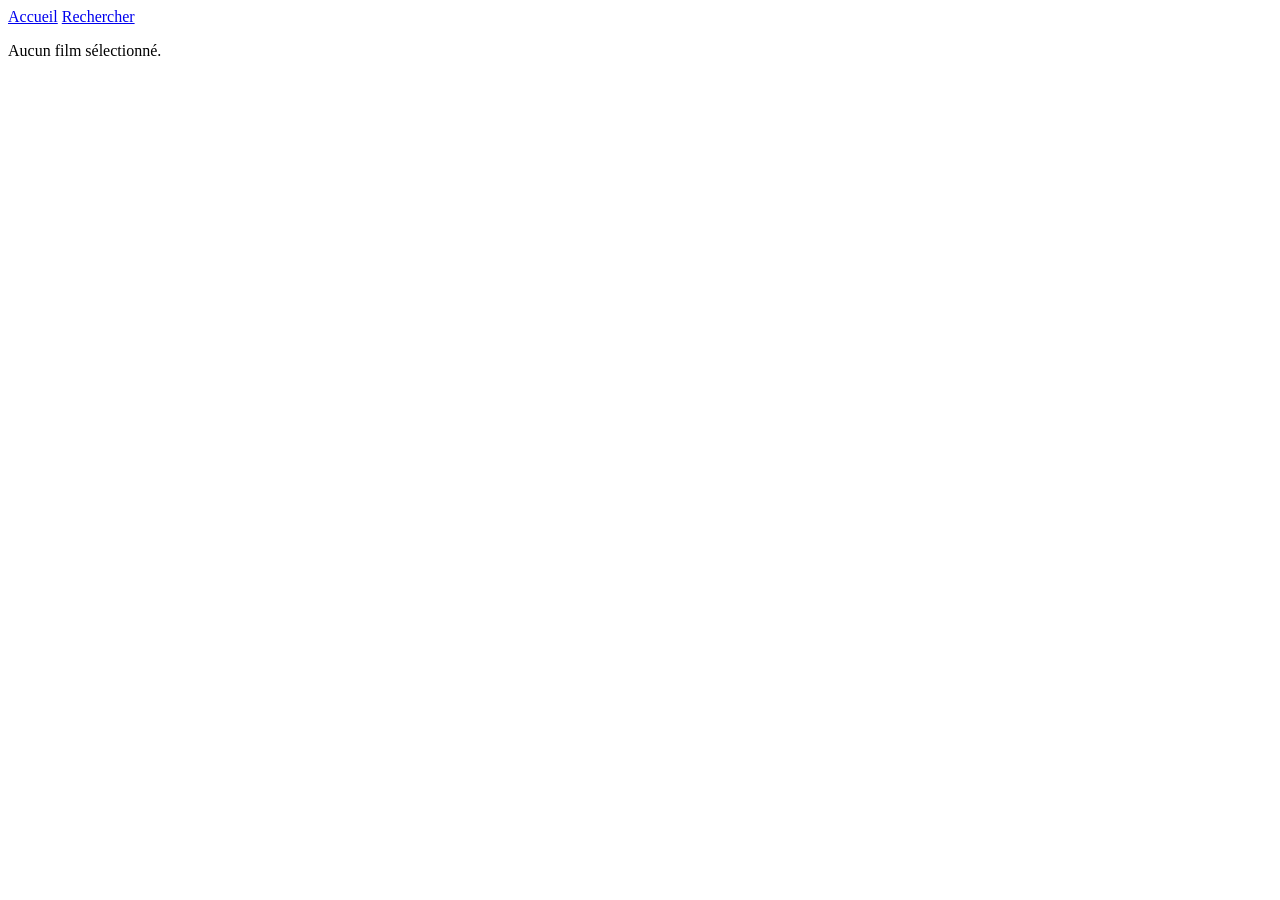
==== movie.html @ ba8141de "feat: add movie details page with OMDb data" ====
<!DOCTYPE html>
<html lang="fr">
<head>
    <meta charset="UTF-8">
    <meta name="viewport" content="width=device-width, initial-scale=1.0">
    <title>Détail du film</title>
</head>

<body>

    <header>
        <nav>
            <a href="index.html">Accueil</a>
            <a href="search.html">Rechercher</a>
        </nav>
    </header>

    <main>
        <section id="movie-details">
        </section>
    </main>
<script type="module" src="./js/movie.js"></script>
</body>
</html>
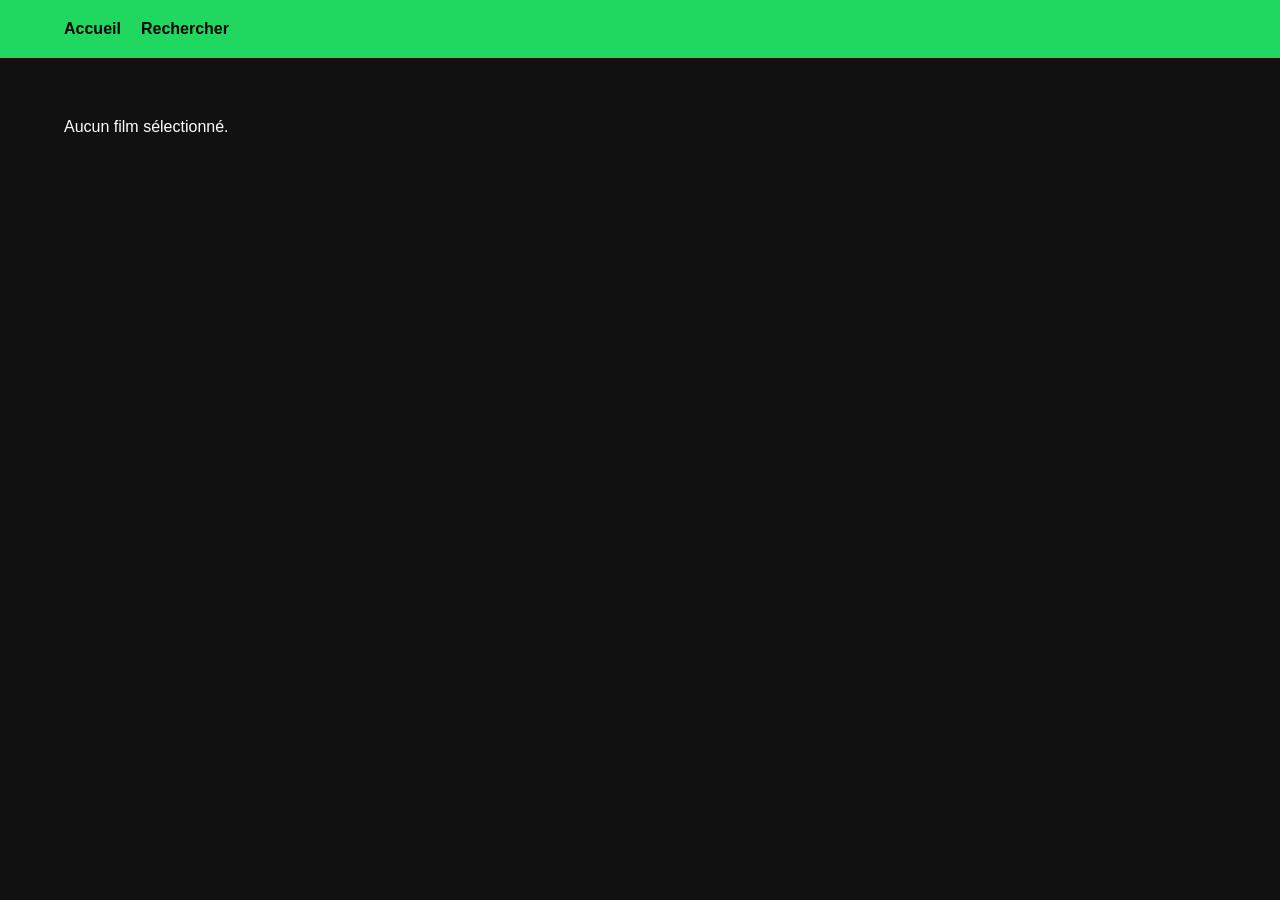
==== commit bc9fc287: "style: add responsive cinema interface" ====
--- a/movie.html
+++ b/movie.html
@@ -4,6 +4,7 @@
     <meta charset="UTF-8">
     <meta name="viewport" content="width=device-width, initial-scale=1.0">
     <title>Détail du film</title>
+    <link rel="stylesheet" href="./css/style.css">
 </head>
 
 <body>
--- a/css/style.css
+++ b/css/style.css
@@ -0,0 +1,128 @@
+* {
+    box-sizing: border-box;
+}
+
+body {
+    margin: 0;
+    font-family: "Myriad Pro", Arial, sans-serif;
+    background-color: #111;
+    color: #ffffff;
+}
+
+main {
+    width: min(1200px, 90%);
+    margin: 0 auto;
+    padding: 40px 0;
+}
+
+header {
+    background-color: #20D760;
+    padding: 20px 0;
+}
+
+nav {
+    width: min(1200px, 90%);
+    margin: 0 auto;
+    display: flex;
+    gap: 20px;
+}
+
+nav a {
+    color: #000000;
+    text-decoration: none;
+    font-weight: bold;
+}
+
+nav a:hover {
+    text-decoration: underline;
+}
+
+#movies-container,
+#search-results {
+    display: grid;
+    grid-template-columns: repeat(auto-fit, minmax(220px, 1fr));
+    gap: 24px;
+}
+
+article {
+    background-color: #20D760;
+    color: #000000;
+    padding: 16px;
+    border-radius: 30px;
+}
+
+article img {
+    width: 100%;
+    display: block;
+    border-radius: 8px;
+}
+
+article h2 {
+    margin-top: 16px;
+    font-size: 1.2rem;
+}
+
+article a,
+button {
+    display: inline-block;
+    margin-top: 12px;
+    padding: 10px 16px;
+    border: none;
+    border-radius: 26px;
+    background-color: black;
+    color: #20D760;
+    text-decoration: none;
+    cursor: pointer;
+    font-weight: bold;
+}
+#load-more,
+#load-more-search {
+    display: block;
+    margin: 40px auto 0;
+    padding: 12px 24px;
+    border: none;
+    border-radius: 26px;
+    background-color: #20D760;
+    color: #000000;
+    font-weight: bold;
+    cursor: pointer;
+}
+button:hover,
+article a:hover {
+    opacity: 0.85;
+}
+
+#search-input {
+    width: 100%;
+    padding: 14px 16px;
+    margin: 20px 0 30px;
+    border: 1px solid #696969;
+    border-radius: 6px;
+    background-color: #1c1c1c;
+    color: #ffffff;
+    font-size: 1rem;
+}
+
+#search-input:focus {
+    outline: none;
+    border-color: #20D760;
+}
+
+#movie-details article {
+    max-width: 900px;
+    margin: 0 auto;
+}
+
+#movie-details img {
+    max-width: 320px;
+    margin-bottom: 20px;
+}
+
+#movie-details h1 {
+    font-size: 2rem;
+    margin-bottom: 20px;
+}
+
+#movie-details p {
+    line-height: 1.6;
+}
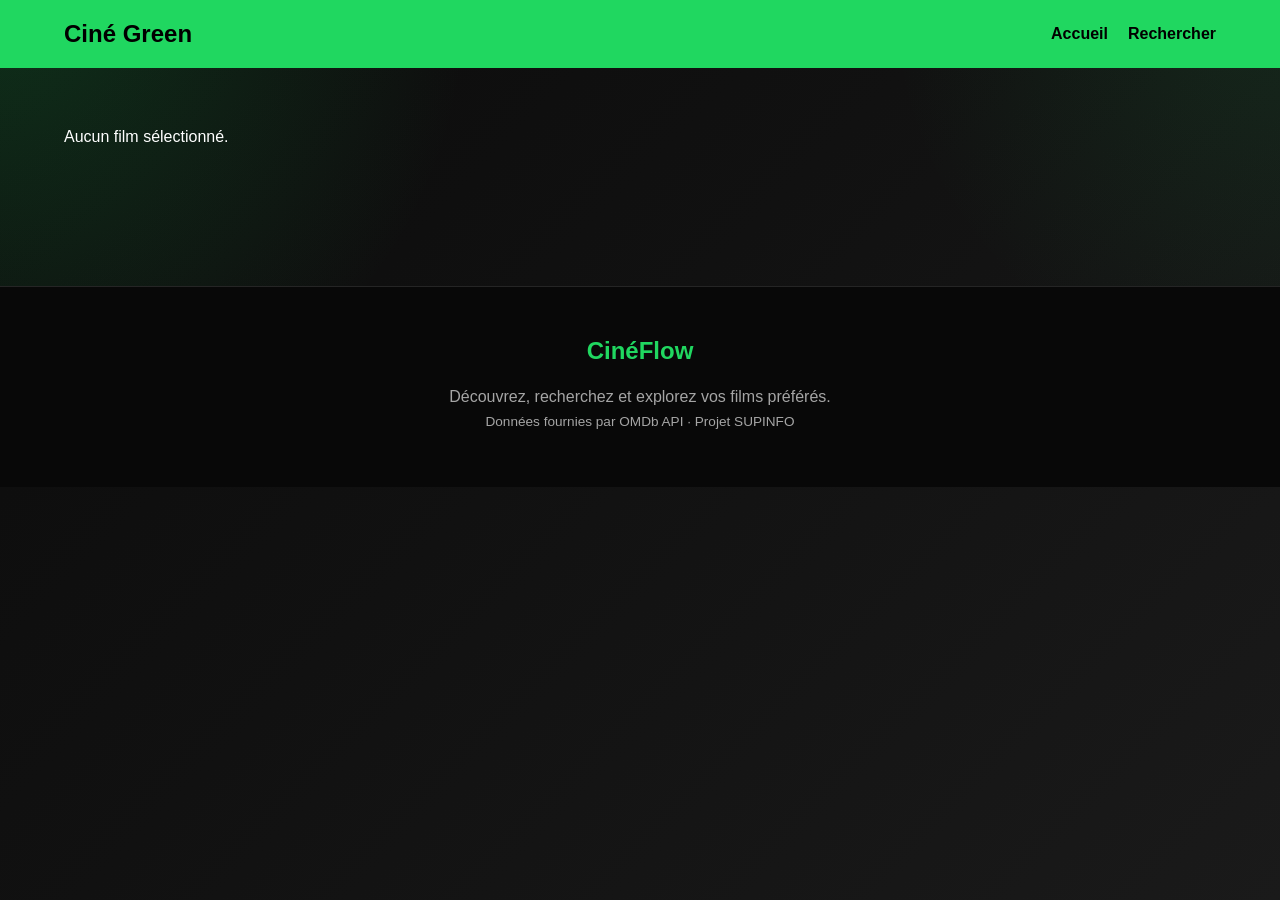
==== commit e946f694: "style: improve cinema interface design" ====
--- a/movie.html
+++ b/movie.html
@@ -11,15 +11,32 @@
 
     <header>
         <nav>
-            <a href="index.html">Accueil</a>
-            <a href="search.html">Rechercher</a>
-        </nav>
+    <a href="index.html" class="logo"><b>Ciné Green</b></a>
+
+    <div class="nav-links">
+        <a href="index.html">Accueil</a>
+        <a href="search.html">Rechercher</a>
+    </div>
+</nav>
     </header>
 
     <main>
         <section id="movie-details">
         </section>
     </main>
+    <footer>
+    <div class="footer-content">
+        <a href="index.html" class="footer-logo">CinéFlow</a>
+
+        <p>
+            Découvrez, recherchez et explorez vos films préférés.
+        </p>
+
+        <p class="footer-credit">
+            Données fournies par OMDb API · Projet SUPINFO
+        </p>
+    </div>
+</footer>
 <script type="module" src="./js/movie.js"></script>
 </body>
 </html>
--- a/css/style.css
+++ b/css/style.css
@@ -5,8 +5,13 @@
 body {
     margin: 0;
     font-family: "Myriad Pro", Arial, sans-serif;
-    background-color: #111;
     color: #ffffff;
+    background-color: #0b0b0b;
+    background-image:
+        radial-gradient(circle at top left, rgba(32, 215, 96, 0.18), transparent 30%),
+        radial-gradient(circle at top right, rgba(32, 215, 96, 0.10), transparent 25%),
+        linear-gradient(135deg, #0b0b0b 0%, #111111 45%, #1a1a1a 100%);
+    background-attachment: fixed;
 }
 
 main {
@@ -92,20 +97,47 @@
     opacity: 0.85;
 }
 
+.search-box {
+    position: relative;
+    margin: 20px 0 30px;
+}
+
+.search-icon {
+    position: absolute;
+    left: 20px;
+    top: 50%;
+    transform: translateY(-50%);
+    color: #20D760;
+    font-size: 1.5rem;
+    pointer-events: none;
+}
+
 #search-input {
     width: 100%;
-    padding: 14px 16px;
-    margin: 20px 0 30px;
-    border: 1px solid #696969;
-    border-radius: 6px;
-    background-color: #1c1c1c;
+    padding: 16px 20px 16px 55px;
+    border: 1px solid #333333;
+    border-radius: 30px;
+    background-color: rgba(28, 28, 28, 0.9);
     color: #ffffff;
     font-size: 1rem;
+    transition:
+        border-color 0.3s ease,
+        box-shadow 0.3s ease;
 }
 
 #search-input:focus {
     outline: none;
     border-color: #20D760;
+    box-shadow: 0 0 0 3px rgba(32, 215, 96, 0.15);
+}
+
+#search-input::placeholder {
+    color: #8d8d8d;
+}
+
+#search-input:focus {
+    outline: none;
+    border-color: #20D760;
 }
 
 #movie-details article {
@@ -125,4 +157,233 @@
 
 #movie-details p {
     line-height: 1.6;
+}
+
+article {
+    transition: transform 0.3s ease, box-shadow 0.3s ease;
+}
+
+article:hover {
+    transform: translateY(-8px);
+    box-shadow: 0 14px 30px rgba(0, 0, 0, 0.35);
+}
+
+article img {
+    transition: transform 0.3s ease;
+}
+
+article:hover img {
+    transform: scale(1.03);
+}
+nav {
+    width: min(1200px, 90%);
+    margin: 0 auto;
+    display: flex;
+    justify-content: space-between;
+    align-items: center;
+}
+
+.logo {
+    font-size: 1.5rem;
+    font-weight: bold;
+    color: #000000;
+}
+
+.nav-links {
+    display: flex;
+    gap: 20px;
+}
+.hero {
+    width: min(1200px, 90%);
+    min-height: 420px;
+    margin: 40px auto 20px;
+    padding: 60px;
+    display: flex;
+    align-items: center;
+    border-radius: 30px;
+
+    background:
+        radial-gradient(
+            circle at 80% 20%,
+            rgba(32, 215, 96, 0.35),
+            transparent 30%
+        ),
+        linear-gradient(
+            135deg,
+            #1b1b1b,
+            #080808
+        );
+
+    box-shadow: 0 20px 60px rgba(0, 0, 0, 0.35);
+}
+
+.hero-content {
+    max-width: 650px;
+}
+
+.hero-label {
+    color: #20D760;
+    font-weight: bold;
+    text-transform: uppercase;
+    letter-spacing: 2px;
+}
+
+.hero h1 {
+    margin: 10px 0 20px;
+    font-size: clamp(2.5rem, 6vw, 5rem);
+    line-height: 0.95;
+}
+
+.hero-content > p:not(.hero-label) {
+    max-width: 550px;
+    color: #bdbdbd;
+    font-size: 1.1rem;
+    line-height: 1.6;
+}
+
+.hero-button {
+    display: inline-block;
+    margin-top: 20px;
+    padding: 14px 24px;
+    border-radius: 30px;
+    background-color: #20D760;
+    color: #000000;
+    text-decoration: none;
+    font-weight: bold;
+}
+.section-title {
+    display: flex;
+    align-items: center;
+    gap: 12px;
+    margin-bottom: 30px;
+}
+
+.section-title span {
+    width: 6px;
+    height: 36px;
+    background-color: #20D760;
+    border-radius: 10px;
+}
+
+.section-title h1 {
+    margin: 0;
+    font-size: 2rem;
+}
+#movie-details .movie-card {
+    max-width: 1000px;
+    margin: 0 auto;
+    display: grid;
+    grid-template-columns: 300px 1fr;
+    gap: 40px;
+    align-items: start;
+    padding: 30px;
+}
+
+.movie-poster {
+    width: 100%;
+    max-width: 300px;
+    border-radius: 20px;
+}
+
+.movie-info h1 {
+    margin-top: 0;
+    font-size: 2.5rem;
+}
+
+.movie-info p {
+    line-height: 1.6;
+}
+
+.movie-plot {
+    margin-top: 25px;
+}
+.rating-badge {
+    display: inline-block;
+    padding: 8px 14px;
+    border-radius: 20px;
+    background-color: #000000;
+    color: #20D760;
+    font-weight: bold;
+}
+footer {
+    margin-top: 80px;
+    padding: 50px 0;
+    background-color: rgba(8, 8, 8, 0.95);
+    border-top: 1px solid #252525;
+}
+
+.footer-content {
+    width: min(1200px, 90%);
+    margin: 0 auto;
+    text-align: center;
+}
+
+.footer-logo {
+    display: inline-block;
+    margin-bottom: 15px;
+    color: #20D760;
+    font-size: 1.5rem;
+    font-weight: bold;
+    text-decoration: none;
+}
+
+.footer-content p {
+    color: #a5a5a5;
+    margin: 8px 0;
+}
+
+.footer-credit {
+    font-size: 0.85rem;
+}
+@media (max-width: 768px) {
+
+    header {
+        padding: 16px 0;
+    }
+
+    nav {
+        flex-direction: column;
+        align-items: flex-start;
+        gap: 15px;
+    }
+
+    .nav-links {
+        width: 100%;
+        justify-content: space-between;
+    }
+
+    .hero {
+        min-height: auto;
+        padding: 40px 25px;
+        margin-top: 25px;
+    }
+
+    .hero h1 {
+        font-size: 2.5rem;
+    }
+
+    #movies-container,
+    #search-results {
+        grid-template-columns: 1fr;
+    }
+
+    #movie-details .movie-card {
+        grid-template-columns: 1fr;
+        gap: 25px;
+        padding: 20px;
+    }
+
+    .movie-poster {
+        max-width: 100%;
+        margin: 0 auto;
+    }
+
+    .movie-info h1 {
+        font-size: 2rem;
+    }
+
+    footer {
+        margin-top: 50px;
+        padding: 35px 0;
+    }
 }
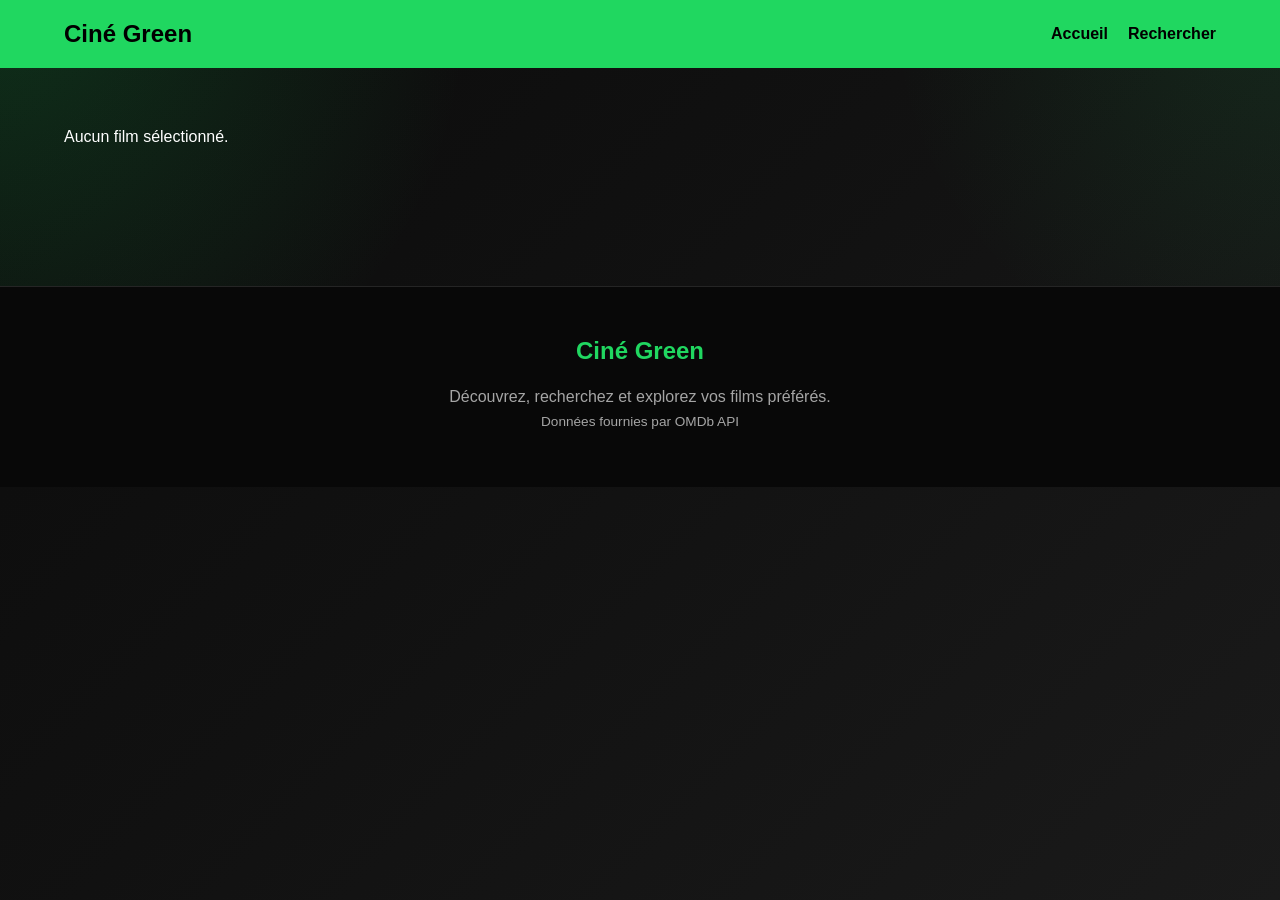
==== commit f7d5c104: "refactor: update HTML pages" ====
--- a/movie.html
+++ b/movie.html
@@ -26,14 +26,14 @@
     </main>
     <footer>
     <div class="footer-content">
-        <a href="index.html" class="footer-logo">CinéFlow</a>
+        <a href="index.html" class="footer-logo">Ciné Green</a>
 
         <p>
             Découvrez, recherchez et explorez vos films préférés.
         </p>
 
         <p class="footer-credit">
-            Données fournies par OMDb API · Projet SUPINFO
+            Données fournies par OMDb API 
         </p>
     </div>
 </footer>
